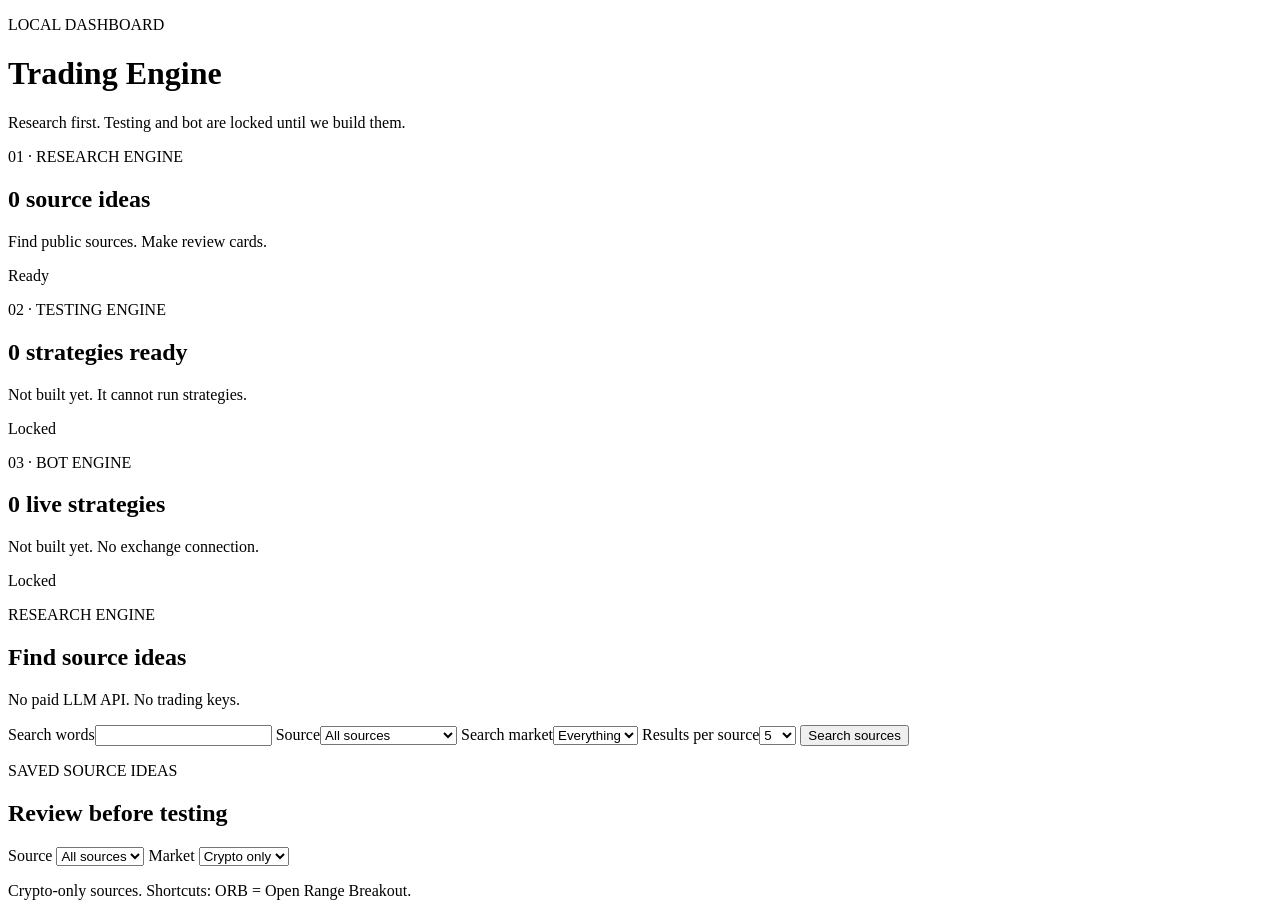
==== ui/static/index.html @ a413024a "Add research engine dashboard" ====
<!doctype html>
<html lang="en">
  <head>
    <meta charset="utf-8">
    <meta name="viewport" content="width=device-width, initial-scale=1">
    <title>Trading Engine</title>
    <link rel="stylesheet" href="/styles.css">
  </head>
  <body>
    <main>
      <header>
        <p class="eyebrow">LOCAL DASHBOARD</p>
        <h1>Trading Engine</h1>
        <p>Research first. Testing and bot are locked until we build them.</p>
      </header>

      <section class="engine-grid" aria-label="Engine status">
        <article class="engine active">
          <p class="label">01 · RESEARCH ENGINE</p>
          <h2 id="source-total">0 source ideas</h2>
          <p>Find public sources. Make review cards.</p>
          <span class="badge">Ready</span>
        </article>
        <article class="engine">
          <p class="label">02 · TESTING ENGINE</p>
          <h2 id="card-total">0 strategies ready</h2>
          <p id="testing-copy">Not built yet. It cannot run strategies.</p>
          <span class="badge muted">Locked</span>
        </article>
        <article class="engine">
          <p class="label">03 · BOT ENGINE</p>
          <h2>0 live strategies</h2>
          <p>Not built yet. No exchange connection.</p>
          <span class="badge muted">Locked</span>
        </article>
      </section>

      <section class="panel">
        <div class="section-heading">
          <div>
            <p class="label">RESEARCH ENGINE</p>
            <h2>Find source ideas</h2>
          </div>
          <p class="small">No paid LLM API. No trading keys.</p>
        </div>
        <form id="search-form">
          <label>Search words<input id="query" required></label>
          <label>Source<select id="source"><option value="all">All sources</option><option value="arxiv">arXiv papers</option><option value="crossref">Crossref papers</option><option value="github">GitHub repositories</option></select></label>
          <label>Search market<select id="search-market"><option value="all">Everything</option><option value="crypto">Crypto</option><option value="stocks">Stocks</option><option value="futures">Futures</option><option value="forex">Forex</option></select></label>
          <label>Results per source<select id="limit"><option>3</option><option selected>5</option><option>10</option></select></label>
          <button type="submit">Search sources</button>
        </form>
        <p id="message" class="message" aria-live="polite"></p>
        <div id="source-counts" class="source-counts"></div>
      </section>

      <section class="panel">
        <div class="section-heading">
          <div>
            <p class="label">SAVED SOURCE IDEAS</p>
            <h2>Review before testing</h2>
          </div>
          <label class="filter">Source
            <select id="source-filter">
              <option value="all">All sources</option>
              <option value="arxiv">arXiv</option>
              <option value="crossref">Crossref</option>
              <option value="github">GitHub</option>
            </select>
          </label>
          <label class="filter">Market
            <select id="market-filter">
              <option value="crypto" selected>Crypto only</option>
              <option value="all">All markets</option>
              <option value="stocks">Stocks</option>
              <option value="futures">Futures</option>
              <option value="forex">Forex</option>
              <option value="other">Other</option>
            </select>
          </label>
        </div>
        <p id="filter-status" class="small">Crypto-only sources. Shortcuts: ORB = Open Range Breakout.</p>
        <div id="records" class="records"></div>
      </section>

    </main>
    <script src="/app.js"></script>
  </body>
</html>
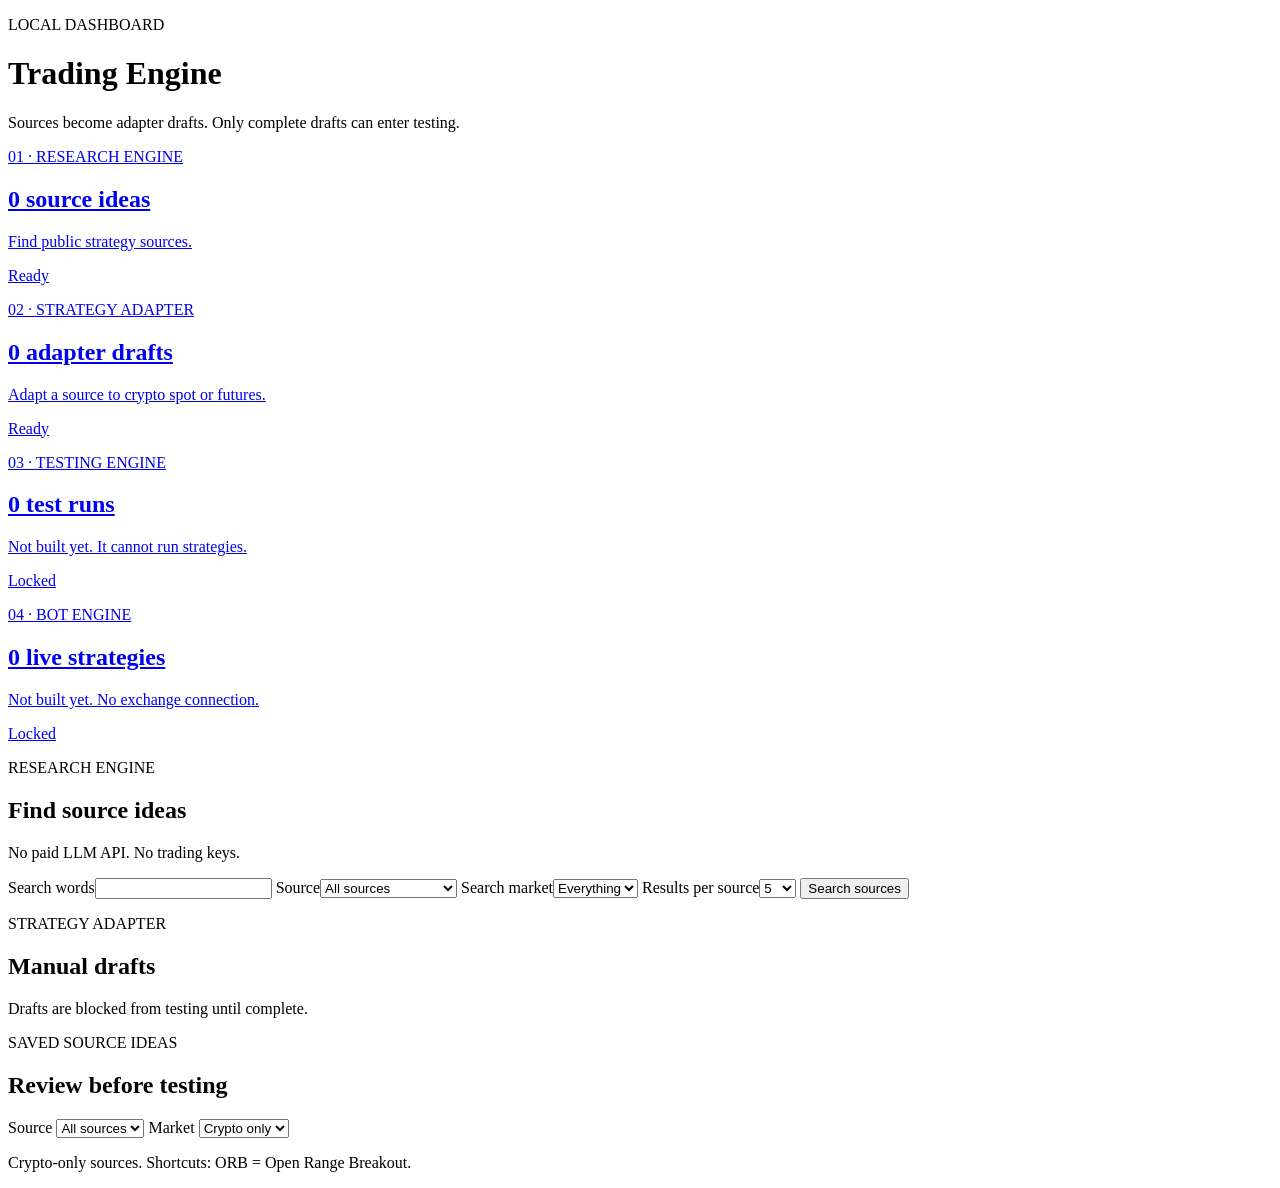
==== commit 508bbc9b: "Add strategy adapter queue and pages" ====
--- a/ui/static/index.html
+++ b/ui/static/index.html
@@ -11,28 +11,34 @@
       <header>
         <p class="eyebrow">LOCAL DASHBOARD</p>
         <h1>Trading Engine</h1>
-        <p>Research first. Testing and bot are locked until we build them.</p>
+        <p>Sources become adapter drafts. Only complete drafts can enter testing.</p>
       </header>
 
       <section class="engine-grid" aria-label="Engine status">
-        <article class="engine active">
+        <a class="engine active engine-link" href="/">
           <p class="label">01 · RESEARCH ENGINE</p>
           <h2 id="source-total">0 source ideas</h2>
-          <p>Find public sources. Make review cards.</p>
+          <p>Find public strategy sources.</p>
           <span class="badge">Ready</span>
-        </article>
-        <article class="engine">
-          <p class="label">02 · TESTING ENGINE</p>
-          <h2 id="card-total">0 strategies ready</h2>
+        </a>
+        <a class="engine active engine-link" href="/adapter.html">
+          <p class="label">02 · STRATEGY ADAPTER</p>
+          <h2 id="card-total">0 adapter drafts</h2>
+          <p>Adapt a source to crypto spot or futures.</p>
+          <span class="badge">Ready</span>
+        </a>
+        <a class="engine engine-link" href="/testing.html">
+          <p class="label">03 · TESTING ENGINE</p>
+          <h2 id="test-total">0 test runs</h2>
           <p id="testing-copy">Not built yet. It cannot run strategies.</p>
           <span class="badge muted">Locked</span>
-        </article>
-        <article class="engine">
-          <p class="label">03 · BOT ENGINE</p>
+        </a>
+        <a class="engine engine-link" href="/bot.html">
+          <p class="label">04 · BOT ENGINE</p>
           <h2>0 live strategies</h2>
           <p>Not built yet. No exchange connection.</p>
           <span class="badge muted">Locked</span>
-        </article>
+        </a>
       </section>
 
       <section class="panel">
@@ -52,6 +58,10 @@
         </form>
         <p id="message" class="message" aria-live="polite"></p>
         <div id="source-counts" class="source-counts"></div>
+      </section>
+      <section class="panel">
+        <div class="section-heading"><div><p class="label">STRATEGY ADAPTER</p><h2>Manual drafts</h2></div><p class="small">Drafts are blocked from testing until complete.</p></div>
+        <div id="adapters" class="cards"></div>
       </section>
 
       <section class="panel">
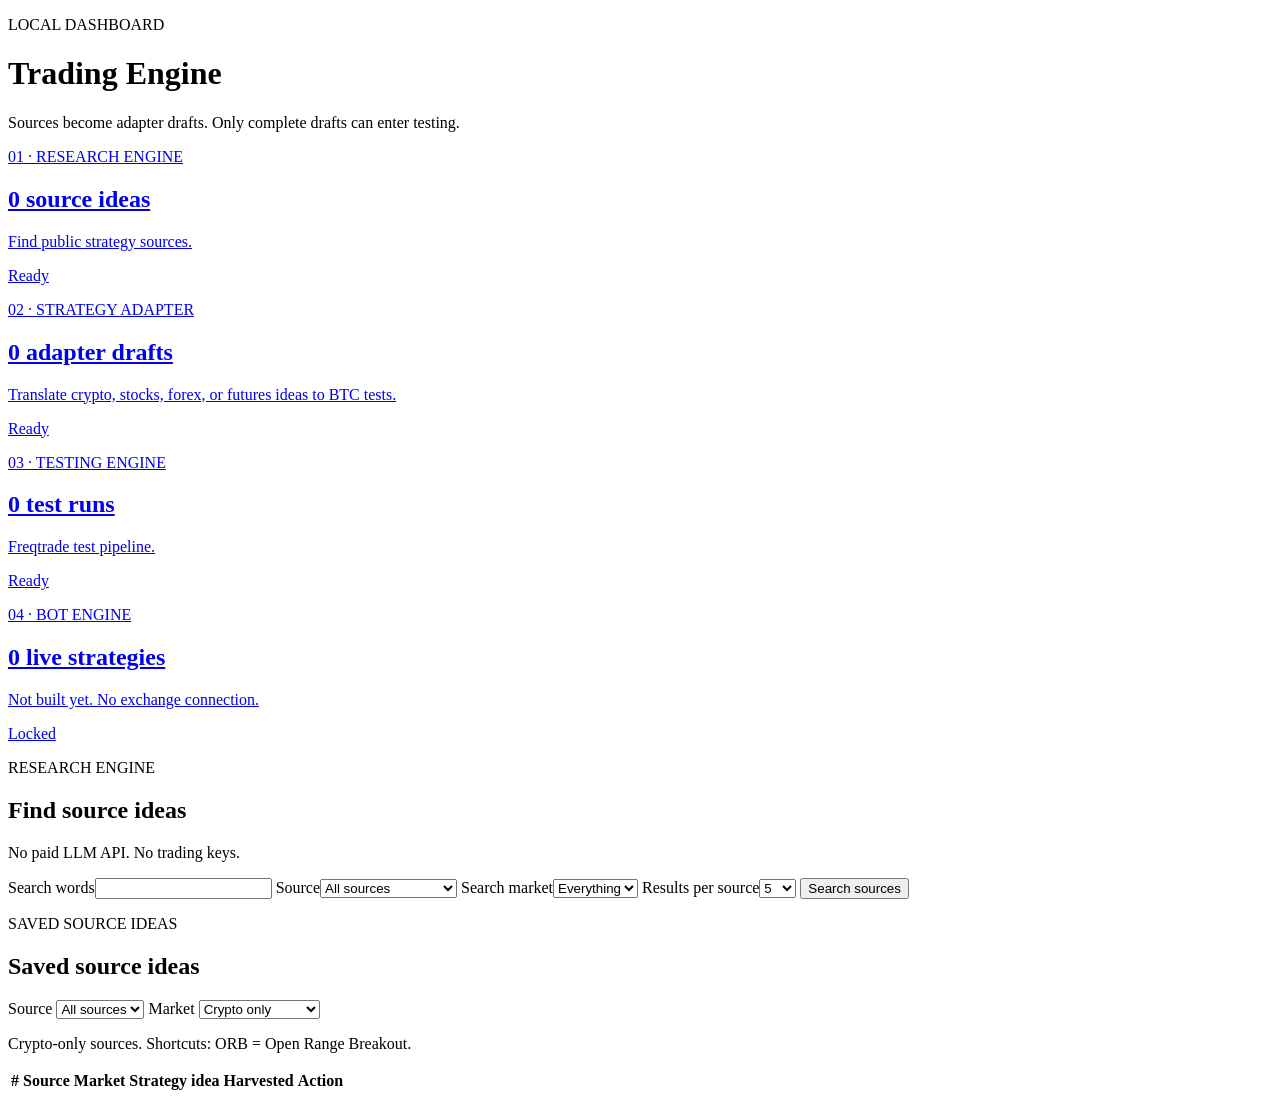
==== commit 220eb74e: "Build multi-timeframe testing pipeline" ====
--- a/ui/static/index.html
+++ b/ui/static/index.html
@@ -24,14 +24,14 @@
         <a class="engine active engine-link" href="/adapter.html">
           <p class="label">02 · STRATEGY ADAPTER</p>
           <h2 id="card-total">0 adapter drafts</h2>
-          <p>Adapt a source to crypto spot or futures.</p>
+          <p>Translate crypto, stocks, forex, or futures ideas to BTC tests.</p>
           <span class="badge">Ready</span>
         </a>
         <a class="engine engine-link" href="/testing.html">
           <p class="label">03 · TESTING ENGINE</p>
           <h2 id="test-total">0 test runs</h2>
-          <p id="testing-copy">Not built yet. It cannot run strategies.</p>
-          <span class="badge muted">Locked</span>
+          <p id="testing-copy">Freqtrade test pipeline.</p>
+          <span class="badge">Ready</span>
         </a>
         <a class="engine engine-link" href="/bot.html">
           <p class="label">04 · BOT ENGINE</p>
@@ -60,15 +60,10 @@
         <div id="source-counts" class="source-counts"></div>
       </section>
       <section class="panel">
-        <div class="section-heading"><div><p class="label">STRATEGY ADAPTER</p><h2>Manual drafts</h2></div><p class="small">Drafts are blocked from testing until complete.</p></div>
-        <div id="adapters" class="cards"></div>
-      </section>
-
-      <section class="panel">
         <div class="section-heading">
           <div>
             <p class="label">SAVED SOURCE IDEAS</p>
-            <h2>Review before testing</h2>
+            <h2>Saved source ideas</h2>
           </div>
           <label class="filter">Source
             <select id="source-filter">
@@ -85,12 +80,13 @@
               <option value="stocks">Stocks</option>
               <option value="futures">Futures</option>
               <option value="forex">Forex</option>
+              <option value="general">General strategy</option>
               <option value="other">Other</option>
             </select>
           </label>
         </div>
         <p id="filter-status" class="small">Crypto-only sources. Shortcuts: ORB = Open Range Breakout.</p>
-        <div id="records" class="records"></div>
+        <div class="table-wrap"><table class="compact-table"><thead><tr><th>#</th><th>Source</th><th>Market</th><th>Strategy idea</th><th>Harvested</th><th>Action</th></tr></thead><tbody id="records"></tbody></table></div>
       </section>
 
     </main>
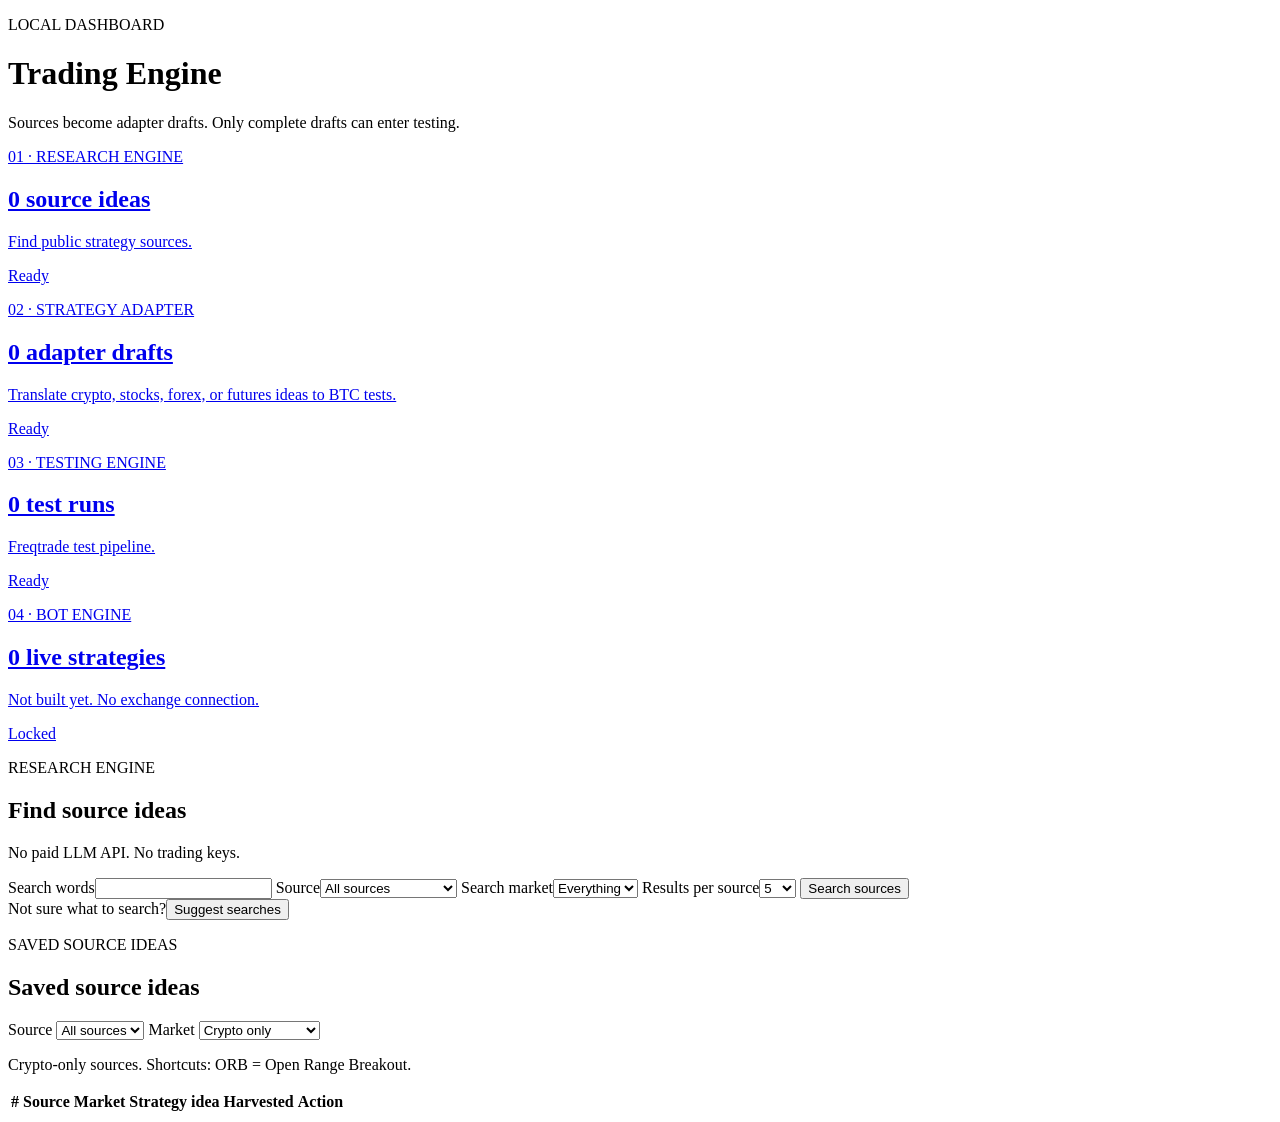
==== commit 6c454728: "Automate source adaptation and portable testing history" ====
--- a/ui/static/index.html
+++ b/ui/static/index.html
@@ -56,6 +56,7 @@
           <label>Results per source<select id="limit"><option>3</option><option selected>5</option><option>10</option></select></label>
           <button type="submit">Search sources</button>
         </form>
+        <div class="suggestion-row"><span class="small">Not sure what to search?</span><button id="suggest-searches" type="button" class="small-button">Suggest searches</button><div id="search-suggestions" class="source-counts"></div></div>
         <p id="message" class="message" aria-live="polite"></p>
         <div id="source-counts" class="source-counts"></div>
       </section>
